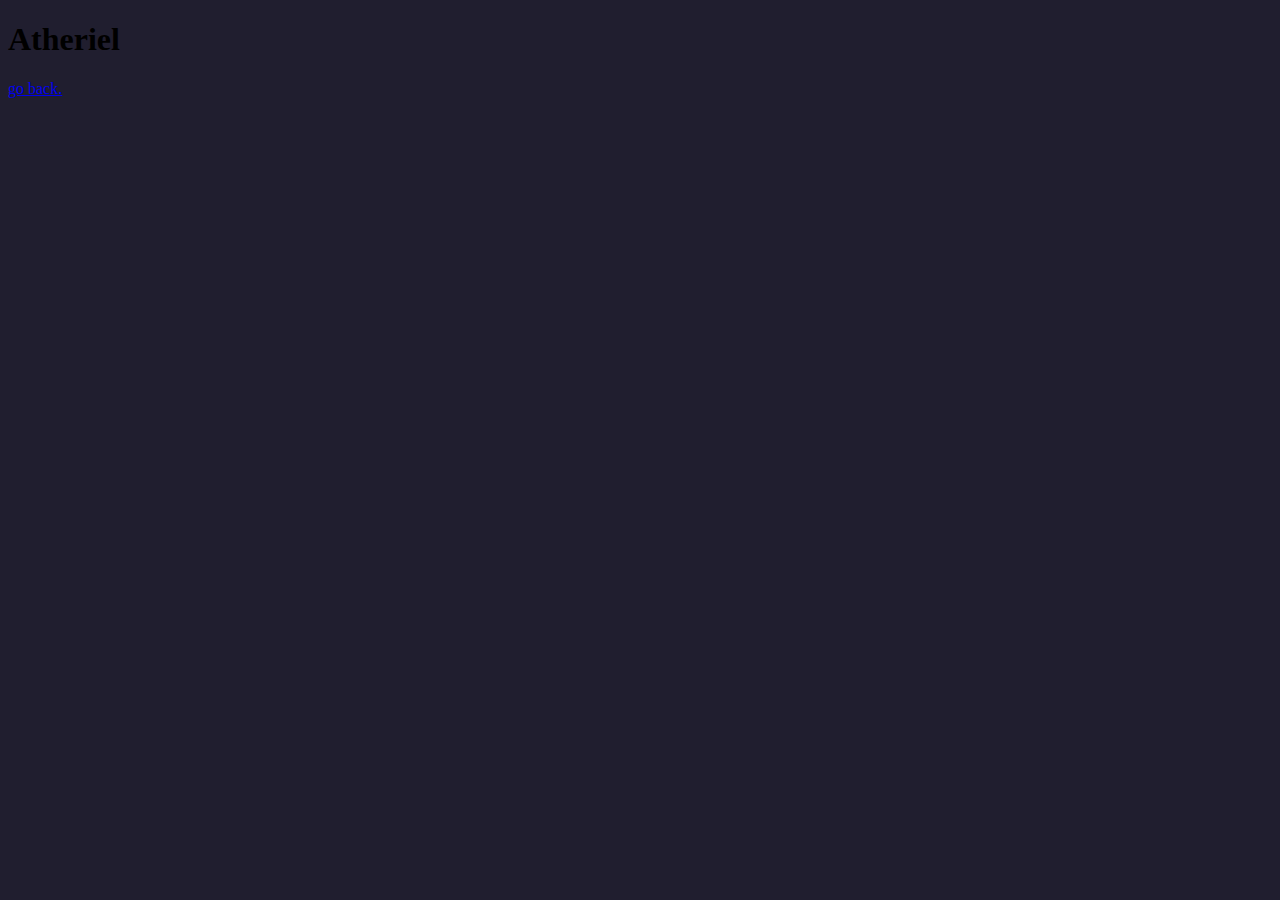
==== profile/index.html @ 5c04faf3 "Corrections and nothing~" ====
<!DOCTYPE html>
<html>    
<head>
    <title>profile</title>
    <link rel="icon" href="../Pictures/AI.ico" type="image/x-icon">
    <link rel="stylesheet" href="style.css">
</head>
<body>
    <h1>Atheriel</h1>
    <a href="..//index.html">go back.</a>
</body>
</html>
---- profile/style.css ----
body {
    background-color: #201e2f;
}
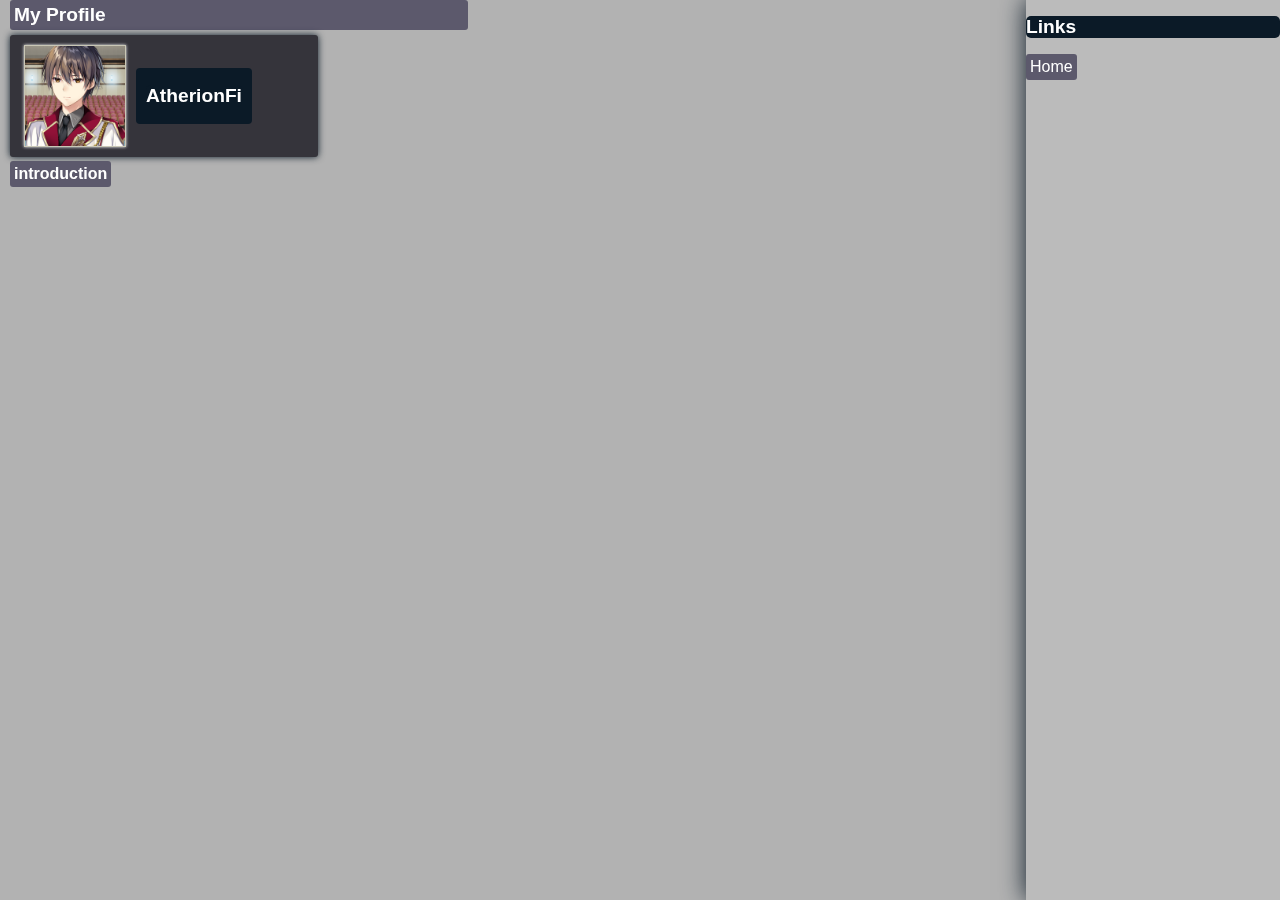
==== commit 3309e7cf: "progressing...slowly." ====
--- a/profile/index.html
+++ b/profile/index.html
@@ -1,12 +1,33 @@
 <!DOCTYPE html>
-<html>    
-<head>
-    <title>profile</title>
-    <link rel="icon" href="../Pictures/AI.ico" type="image/x-icon">
-    <link rel="stylesheet" href="style.css">
-</head>
-<body>
-    <h1>Atheriel</h1>
-    <a href="..//index.html">go back.</a>
-</body>
+<html>
+    <head>
+        <title>Profile</title>
+        <link rel="stylesheet" href="style.css">
+        <link rel="icon" href="/Pictures/AI.ico" type="image/x-icon"><br>
+    </head>
+    <body>
+        <body>
+            <div id="main-content"> 
+                <div id="id-title">
+                    <h1 class="main-title">My Profile</h1>
+                </div>
+                <div id="main-container">
+                    <div id="Picture-and-Name">
+                        <img src="/Pictures/Profile-Picture.png" class="ProfilePicture">
+                        <div id="Username">
+                            <h2>AtherionFi</h2>
+                        </div>
+                    </div>
+                </div>
+                <div>
+                    <h3 class="sub-title">introduction</h3>
+                </div>
+            </div>
+            <div id="links">
+                <h2>Links</h2>
+                <a href="../" class="link">Home</a>
+            </div>
+        </body>
+        
+    </body>    
 </html>
--- a/profile/style.css
+++ b/profile/style.css
@@ -1,3 +1,123 @@
+@import url('https://fonts.googleapis.com/css2?family=Quicksand:wght@300;400;500;600;700&display=swap');
+
+* {
+    font-size: 1em;
+    font-family: 'Quicksand', sans-serif;
+}
+
+#Picture-and-Name {
+  display: flex;
+  align-items:center;
+  justify-content: start;
+  background-color: #35343b;
+  border-radius: 3px;
+  padding: 0px 4px; 
+  z-index: 2;
+  box-shadow: 0px 0px 7px #0b1a27;
+  width: 300px;
+  margin-top: 5px;
+}
+
+.ProfilePicture {
+  width: 100px;
+  height: 100px;
+  border: 1px solid #c9c7b6;
+  margin: 10px;
+  box-shadow: 0px 0px 3px #ffffff;
+}
+
+#main-content {
+  margin-left: 10px;
+}
+
+h2 {
+  font-family: Arial, Helvetica, sans-serif;
+  font-size: larger;
+  font-weight: bold;
+  color: white;
+  background-color: #0b1a27;
+  border-radius: 5px;
+}
+
+.main-title {
+  font-family: Arial, Helvetica, sans-serif;
+  padding: 4px;
+  margin: 0;
+  display: block;
+  background-color: #5c596c;
+  border-radius: 3px;
+  font-weight: bolder;
+  font-size: larger;
+  text-align: left;
+  width: 450px;
+}
+
 body {
-    background-color: #201e2f;
+  position: relative;
+  color: white;
+  margin: 0;
+  width: 100%;
+  height: 100vh;
+  background-image: url('/Pictures/Site-background.png');
+  background-repeat: no-repeat;
+  background-size:auto;
+  backdrop-filter: sepia(5%) blur(3px) brightness(70%);
+  z-index: -1;
+}
+
+.sub-title {
+  background-color: #5c596c;
+  padding: 4px;
+  margin: 0;
+  display: block;
+  margin-top: 4px;
+  font-family: Arial, Helvetica, sans-serif;
+  width: max-content;
+  margin-left: 0px;
+  border-radius: 3px;
+}
+
+.link {
+  background-color: #5c596c;
+  padding: 4px;
+  margin: 0;
+  display: flex;
+  margin-top: 4px;
+  font-family: Arial, Helvetica, sans-serif;
+  width: max-content;
+  margin-left: 0px;
+  border-radius: 3px;
+  color: #ffffff;
+  text-decoration: none;
+}
+
+#links {
+  order: 2;
+  width: 20%;
+  background-color: rgba(255,255,255,0.12);
+  height: 100vh;
+  z-index: 2;
+  box-shadow: 0px 0px 24px #0b1a27;
+}
+
+#main-content {
+  order: 1;
+  width: 80%;
+}
+
+body {
+  display: flex;
+  flex-direction: row;
+  margin: 0px;
+}
+
+#Username {
+  background-color:#0b1a27;
+  padding: 1px 10px;
+  display: flex;
+  height: min-content;
+  border-radius: 4px;
+  justify-content:center;
+  align-items: center;
+  width: max-content;
 }